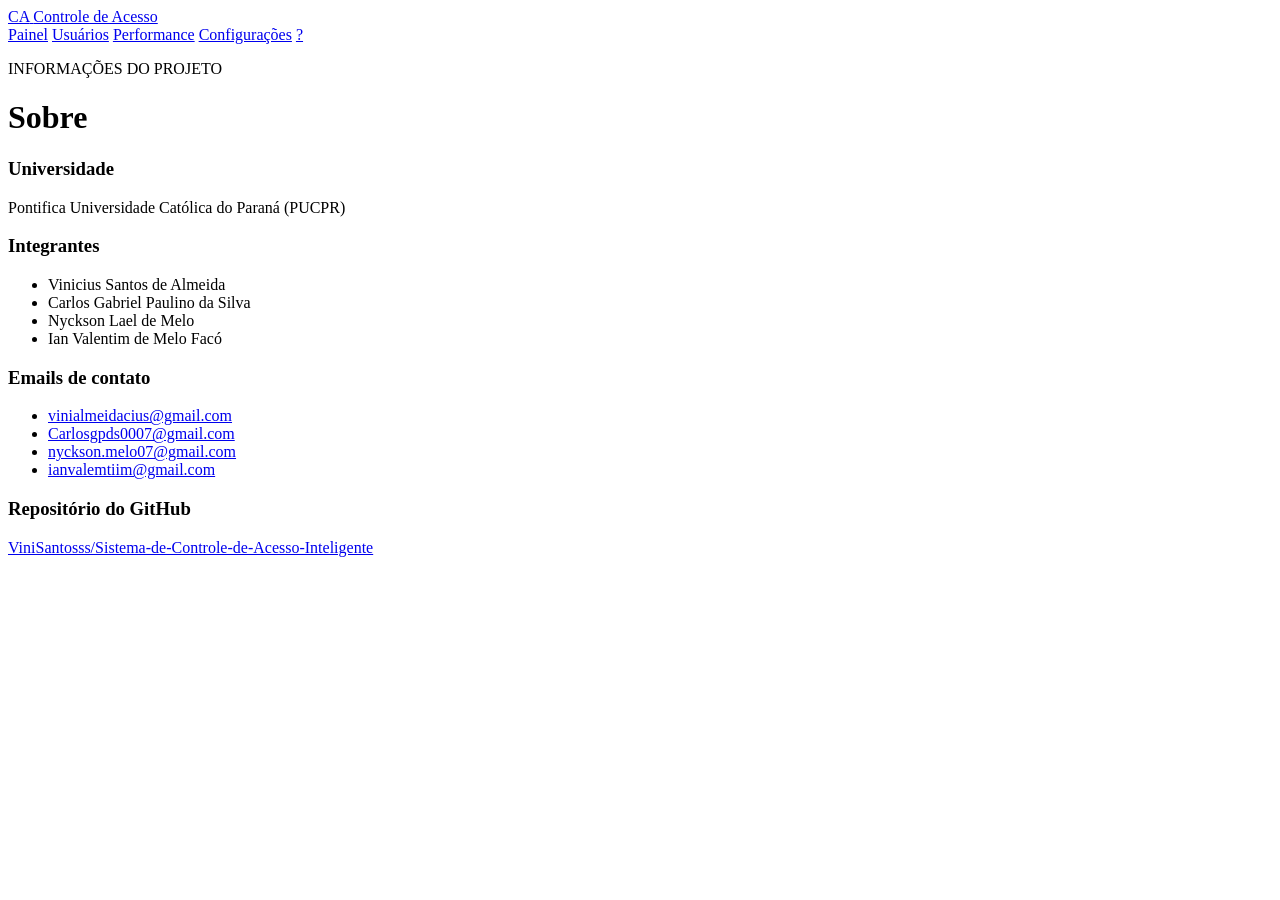
==== data/about.html @ 9671099f "refactor: atualização no firmware para coincidir com requisitos da ementa da disciplina, adicionado " ====
<!DOCTYPE html>
<html lang="pt-BR">

<head>
    <meta charset="UTF-8">
    <meta name="viewport" content="width=device-width, initial-scale=1.0">
    <title>Sobre</title>
    <link rel="stylesheet" href="/css/style.css">
</head>

<body>
    <header class="page-header">
        <a class="page-brand" href="/" aria-label="Controle de Acesso, início">
            <span class="brand-mark" aria-hidden="true">CA</span>
            <span>Controle de Acesso</span>
        </a>

        <nav class="site-nav" aria-label="Navegação principal">
            <a href="/panel.html"><span>Painel</span></a>
            <a href="/users.html"><span>Usuários</span></a>
            <a href="/performance.html"><span>Performance</span></a>
            <a href="/config.html"><span>Configurações</span></a>
            <a class="about-nav-link" href="/about.html" aria-current="page" aria-label="Sobre" title="Sobre">
                <span aria-hidden="true">?</span>
            </a>
        </nav>
    </header>

    <main class="page-content">
        <div class="page-heading">
            <p class="eyebrow">INFORMAÇÕES DO PROJETO</p>
            <h1>Sobre</h1>
        </div>

        <section class="page-section">
            <h3>Universidade</h3>
            <p>Pontifica Universidade Católica do Paraná (PUCPR)</p>
        </section>

        <section class="page-section">
            <h3>Integrantes</h3>
            <ul class="about-list">
                <li>Vinicius Santos de Almeida</li>
                <li>Carlos Gabriel Paulino da Silva</li>
                <li>Nyckson Lael de Melo</li>
                <li>Ian Valentim de Melo Facó</li>
            </ul>
        </section>

        <section class="page-section">
            <h3>Emails de contato</h3>
            <ul class="about-list">
                <li><a href="mailto:vinialmeidacius@gmail.com">vinialmeidacius@gmail.com</a></li>
                <li><a href="mailto:Carlosgpds0007@gmail.com">Carlosgpds0007@gmail.com</a></li>
                <li><a href="mailto:nyckson.melo07@gmail.com">nyckson.melo07@gmail.com</a></li>
                <li><a href="mailto:ianvalemtiim@gmail.com">ianvalemtiim@gmail.com</a></li>
            </ul>
        </section>

        <section class="page-section">
            <h3>Repositório do GitHub</h3>
            <p>
                <a
                    href="https://github.com/ViniSantosss/Sistema-de-Controle-de-Acesso-Inteligente"
                    target="_blank"
                    rel="noopener noreferrer"
                >ViniSantosss/Sistema-de-Controle-de-Acesso-Inteligente</a>
            </p>
        </section>
    </main>
</body>

</html>
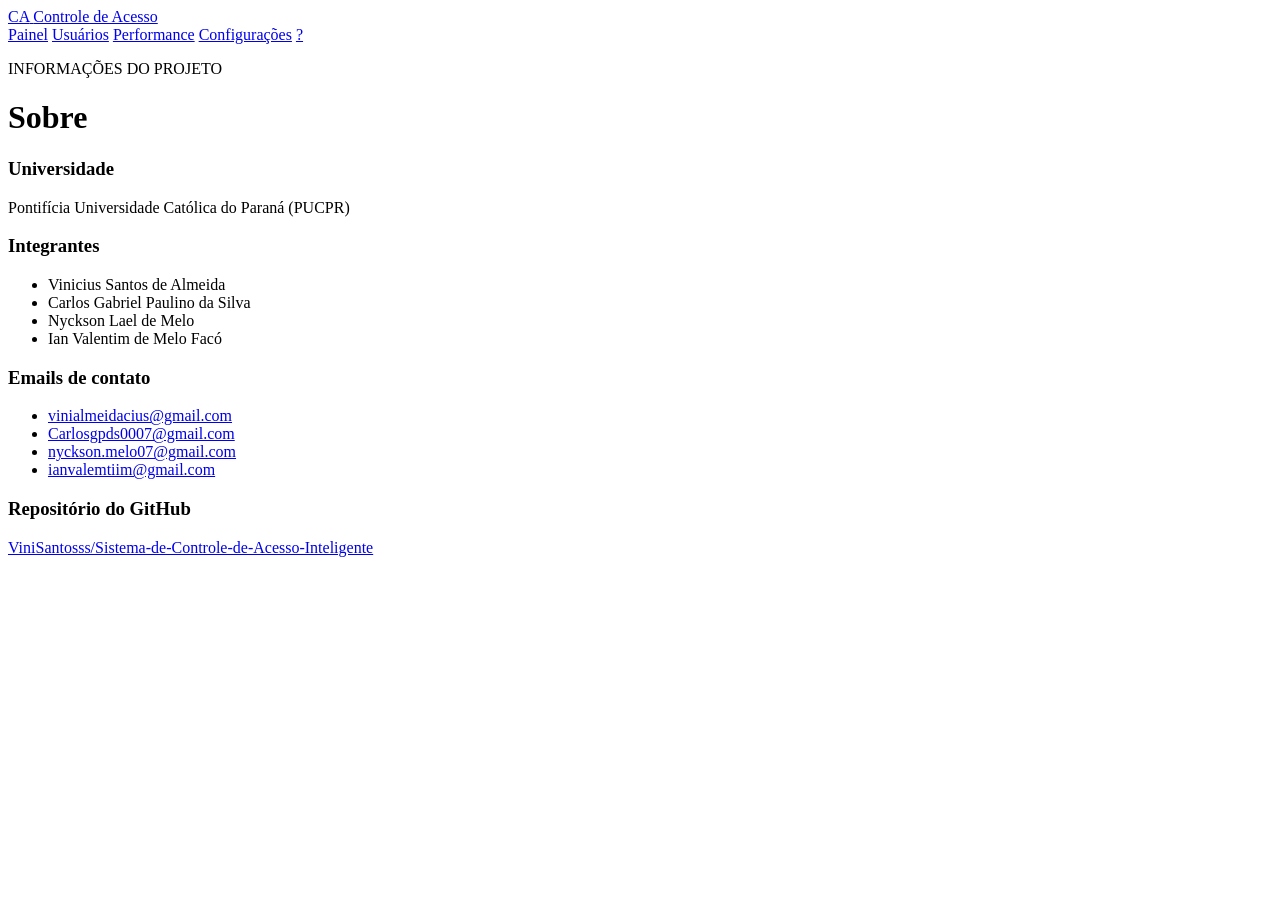
==== commit e88c2aec: "fix: corrijido textos" ====
--- a/data/about.html
+++ b/data/about.html
@@ -34,7 +34,7 @@
 
         <section class="page-section">
             <h3>Universidade</h3>
-            <p>Pontifica Universidade Católica do Paraná (PUCPR)</p>
+            <p>Pontifícia Universidade Católica do Paraná (PUCPR)</p>
         </section>
 
         <section class="page-section">
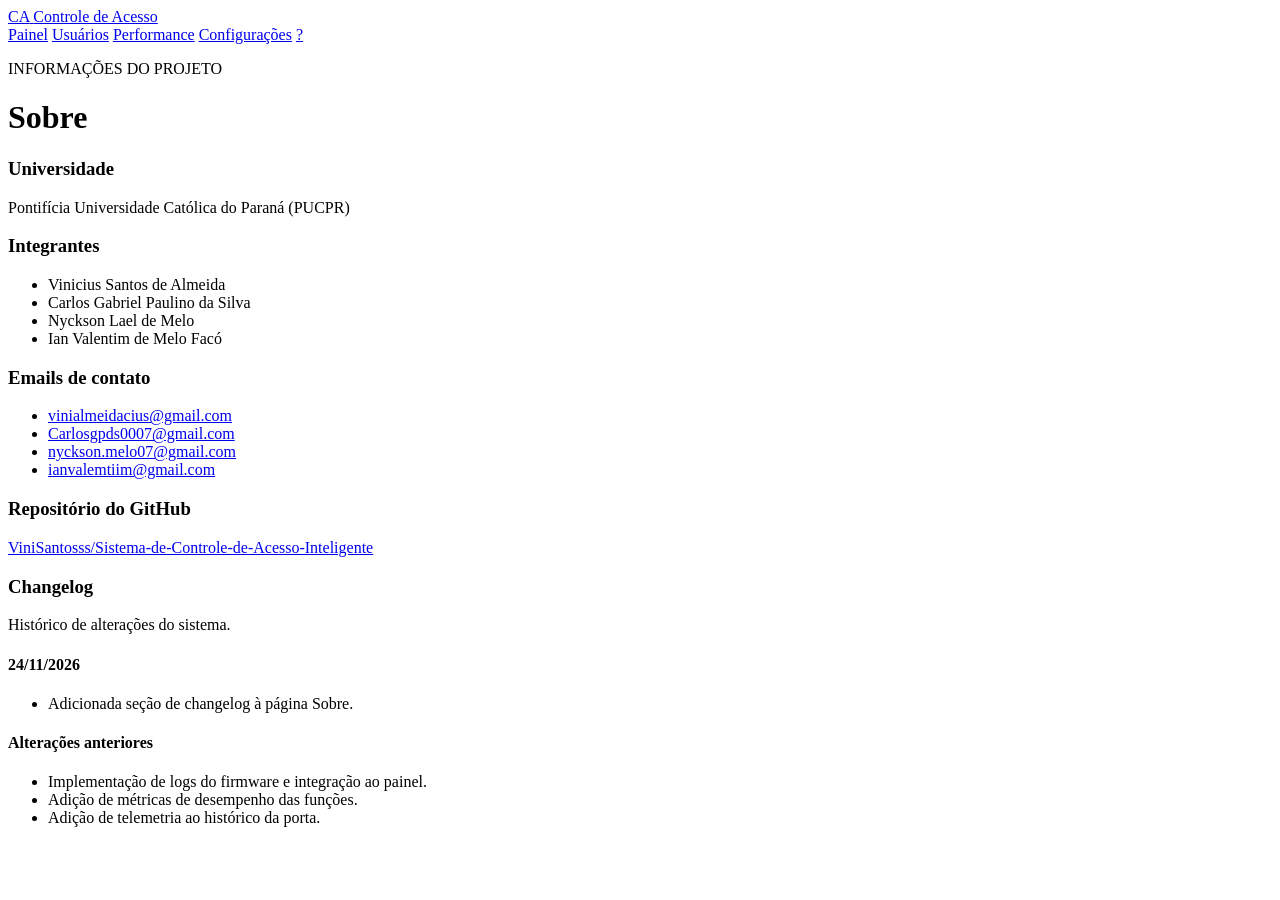
==== commit 853a37bd: "feat: adiciona changelog na página sobre" ====
--- a/data/about.html
+++ b/data/about.html
@@ -67,6 +67,22 @@
                 >ViniSantosss/Sistema-de-Controle-de-Acesso-Inteligente</a>
             </p>
         </section>
+        <section class="page-section" id="changelog">
+            <h3>Changelog</h3>
+            <p>Histórico de alterações do sistema.</p>
+
+            <h4>24/11/2026</h4>
+            <ul class="about-list">
+                <li>Adicionada seção de changelog à página Sobre.</li>
+            </ul>
+
+            <h4>Alterações anteriores</h4>
+            <ul class="about-list">
+                <li>Implementação de logs do firmware e integração ao painel.</li>
+                <li>Adição de métricas de desempenho das funções.</li>
+                <li>Adição de telemetria ao histórico da porta.</li>
+            </ul>
+        </section>
     </main>
 </body>
 
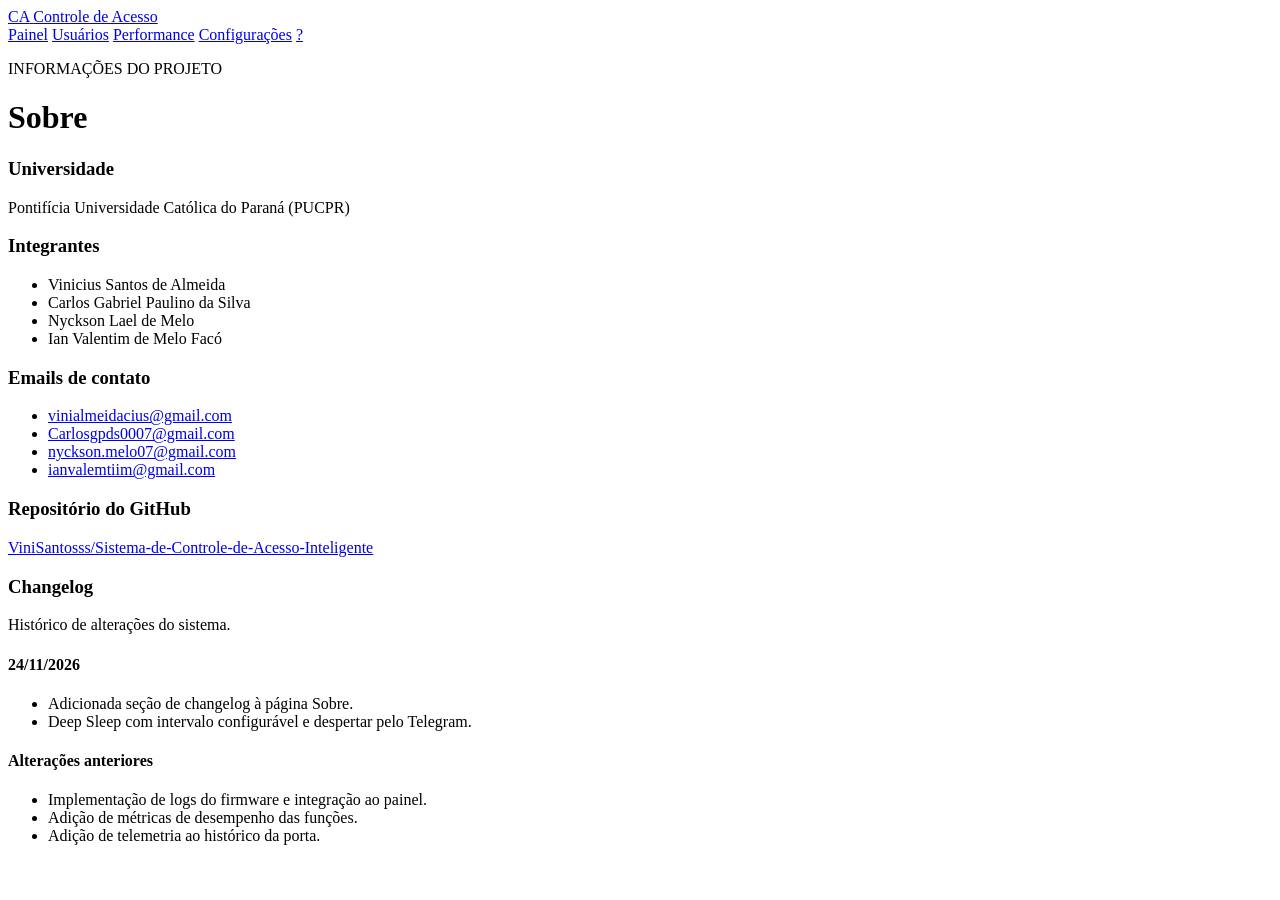
==== commit 424835ec: "feat: implementa despertar do deep sleep via telegram" ====
--- a/data/about.html
+++ b/data/about.html
@@ -74,6 +74,7 @@
             <h4>24/11/2026</h4>
             <ul class="about-list">
                 <li>Adicionada seção de changelog à página Sobre.</li>
+                <li>Deep Sleep com intervalo configurável e despertar pelo Telegram.</li>
             </ul>
 
             <h4>Alterações anteriores</h4>
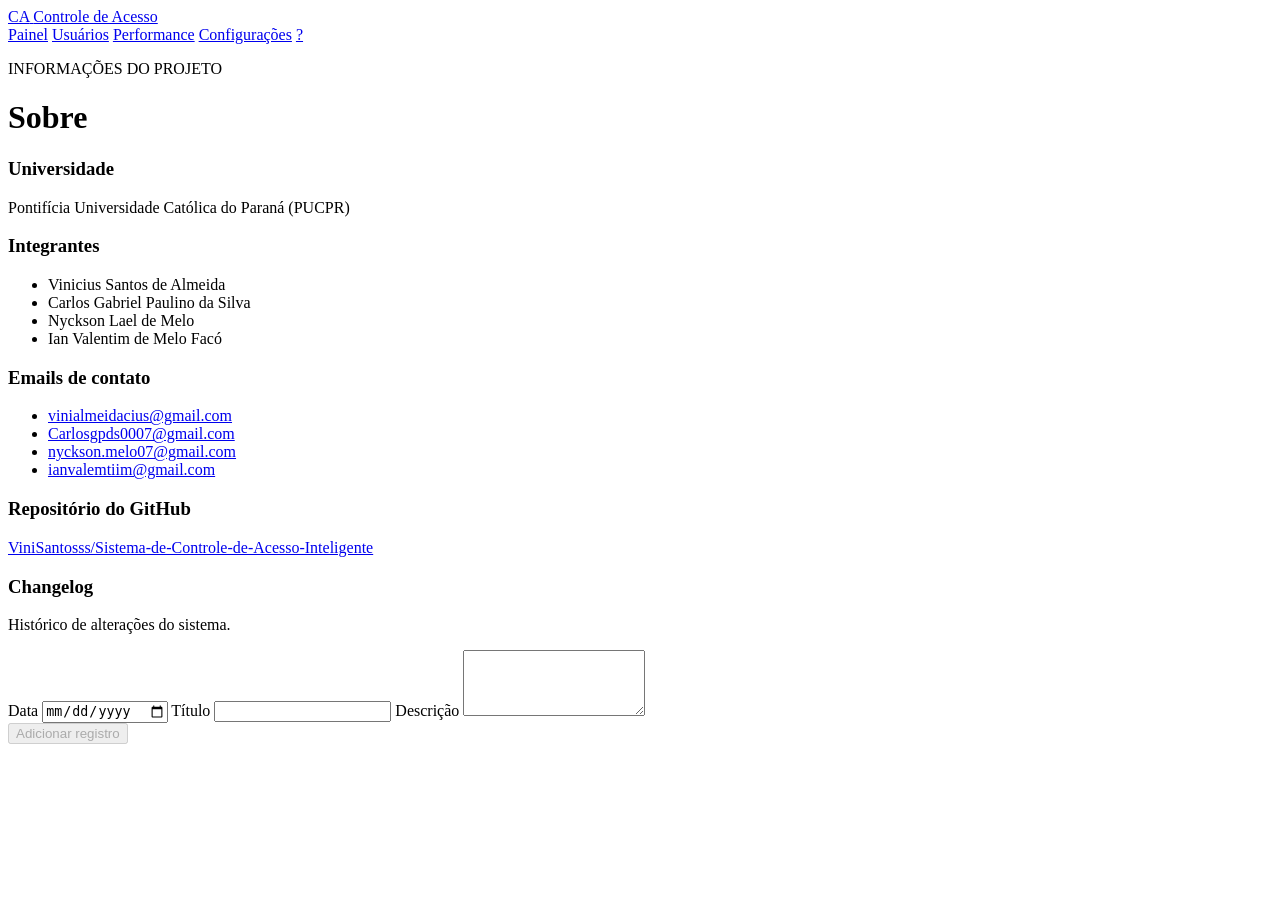
==== commit 939cfe81: "feat: permite gerenciar changelog pela interface web" ====
--- a/data/about.html
+++ b/data/about.html
@@ -71,20 +71,23 @@
             <h3>Changelog</h3>
             <p>Histórico de alterações do sistema.</p>
 
-            <h4>24/11/2026</h4>
-            <ul class="about-list">
-                <li>Adicionada seção de changelog à página Sobre.</li>
-                <li>Deep Sleep com intervalo configurável e despertar pelo Telegram.</li>
-            </ul>
-
-            <h4>Alterações anteriores</h4>
-            <ul class="about-list">
-                <li>Implementação de logs do firmware e integração ao painel.</li>
-                <li>Adição de métricas de desempenho das funções.</li>
-                <li>Adição de telemetria ao histórico da porta.</li>
-            </ul>
+            <div id="changelogLista"></div>
+            <form id="changelogForm" class="settings-form">
+                <label for="changelogData">Data</label>
+                <input type="date" id="changelogData">
+                <label for="changelogTitulo">Título</label>
+                <input id="changelogTitulo" maxlength="120" required>
+                <label for="changelogDescricao">Descrição</label>
+                <textarea id="changelogDescricao" maxlength="800" rows="4" required></textarea>
+                <div class="changelog-actions">
+                    <button type="submit" disabled>Adicionar registro</button>
+                    <button type="button" id="changelogCancelar" hidden>Cancelar edição</button>
+                </div>
+            </form>
+            <p id="changelogMensagem" role="status"></p>
         </section>
     </main>
+    <script src="/js/app.js"></script>
 </body>
 
 </html>
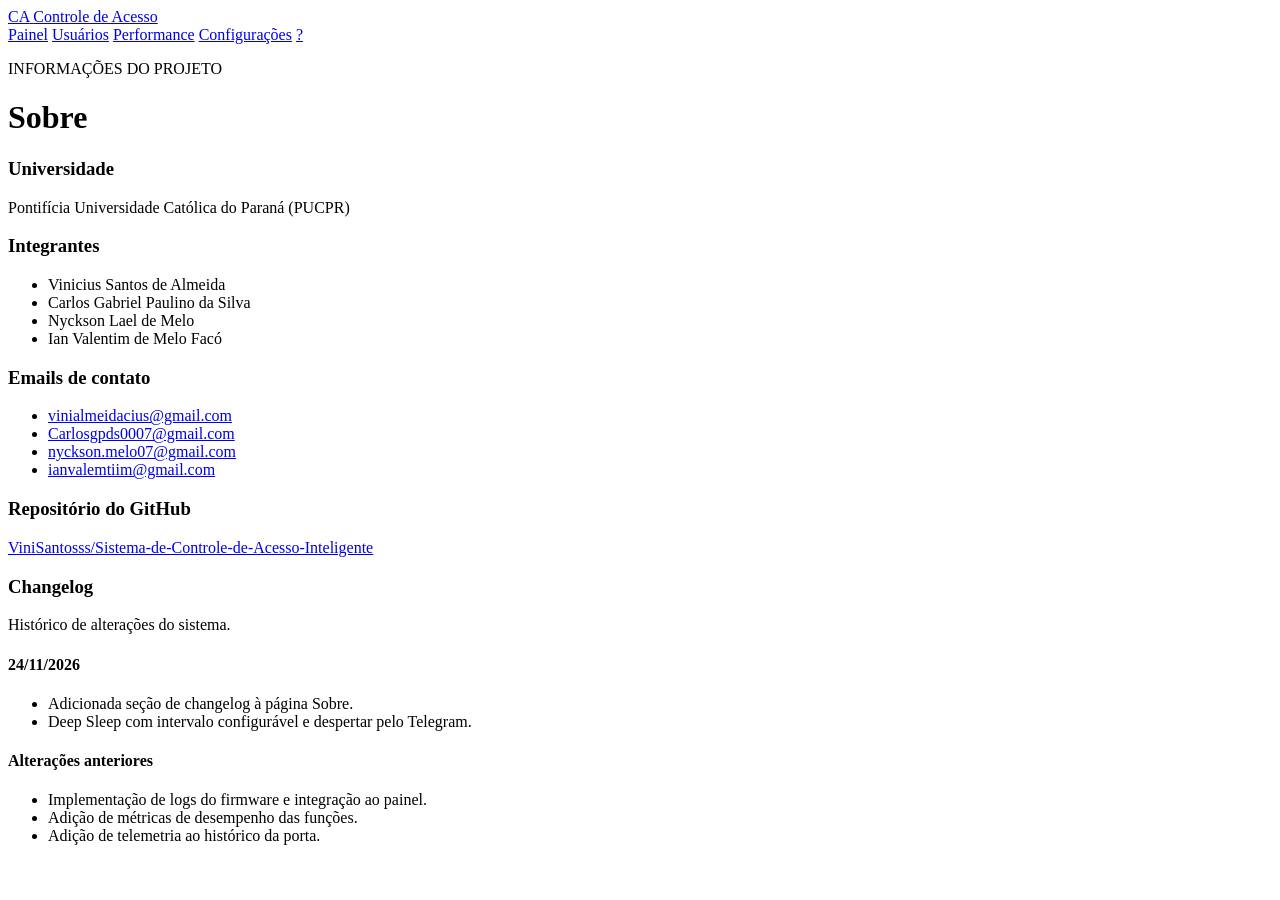
==== commit 7b306309: "revert: restaura changelog original" ====
--- a/data/about.html
+++ b/data/about.html
@@ -71,23 +71,20 @@
             <h3>Changelog</h3>
             <p>Histórico de alterações do sistema.</p>
 
-            <div id="changelogLista"></div>
-            <form id="changelogForm" class="settings-form">
-                <label for="changelogData">Data</label>
-                <input type="date" id="changelogData">
-                <label for="changelogTitulo">Título</label>
-                <input id="changelogTitulo" maxlength="120" required>
-                <label for="changelogDescricao">Descrição</label>
-                <textarea id="changelogDescricao" maxlength="800" rows="4" required></textarea>
-                <div class="changelog-actions">
-                    <button type="submit" disabled>Adicionar registro</button>
-                    <button type="button" id="changelogCancelar" hidden>Cancelar edição</button>
-                </div>
-            </form>
-            <p id="changelogMensagem" role="status"></p>
+            <h4>24/11/2026</h4>
+            <ul class="about-list">
+                <li>Adicionada seção de changelog à página Sobre.</li>
+                <li>Deep Sleep com intervalo configurável e despertar pelo Telegram.</li>
+            </ul>
+
+            <h4>Alterações anteriores</h4>
+            <ul class="about-list">
+                <li>Implementação de logs do firmware e integração ao painel.</li>
+                <li>Adição de métricas de desempenho das funções.</li>
+                <li>Adição de telemetria ao histórico da porta.</li>
+            </ul>
         </section>
     </main>
-    <script src="/js/app.js"></script>
 </body>
 
 </html>
